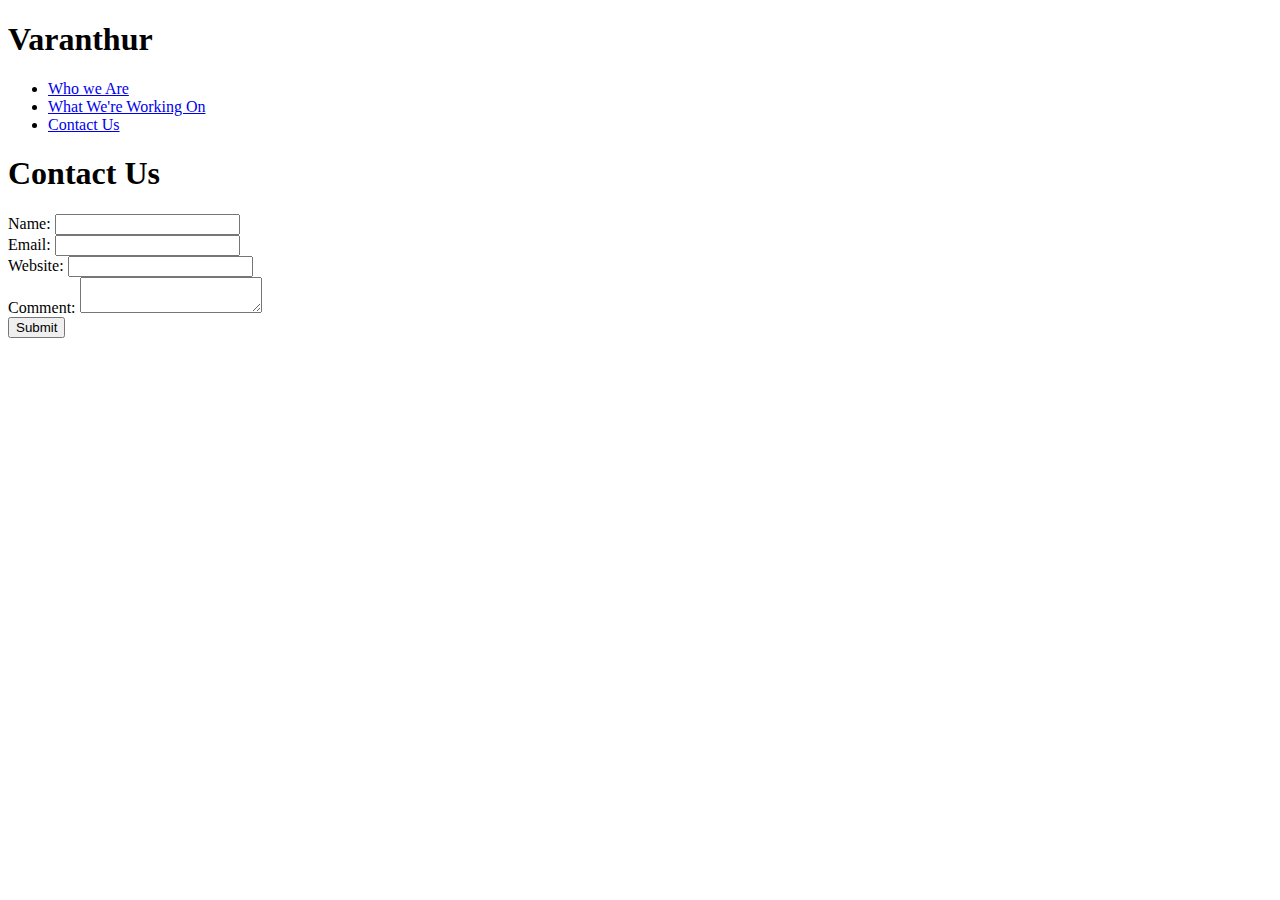
==== contactus.html @ 3079566f "Started repository" ====
<!DOCTYPE html>
<html lang= "eng">
<link type="text/css" rel="stylesheet" href="main.css">

    <body>

    <div class="title">

    <h1>Varanthur</h1>

        <ul class="nav">
            <li><a href=whoweare.html>Who we Are</a></li>
            <li><a href=whatwereworkingon.html>What We're Working On</a></li>
            <li><a href=contactus.html>Contact Us</a></li>
        </ul>

    </div>

<h1>Contact Us</h1>

    <form method="post">
        
        Name: <input type="text" name="name" id="name" /><br />

        Email: <input type="text" name="email" id="email" /><br />

        Website: <input type="text" name="websie" id="website" /><r />

        <br />

        Comment: <textarea name="comment" id="comment"></textarea><br />

        <input type="hidden" name="articleid" id="articalid" value="<? echo $_GET["id"]; ?>

        <input type="submit" value="Submit" id="submit" />

    
        
    </body>
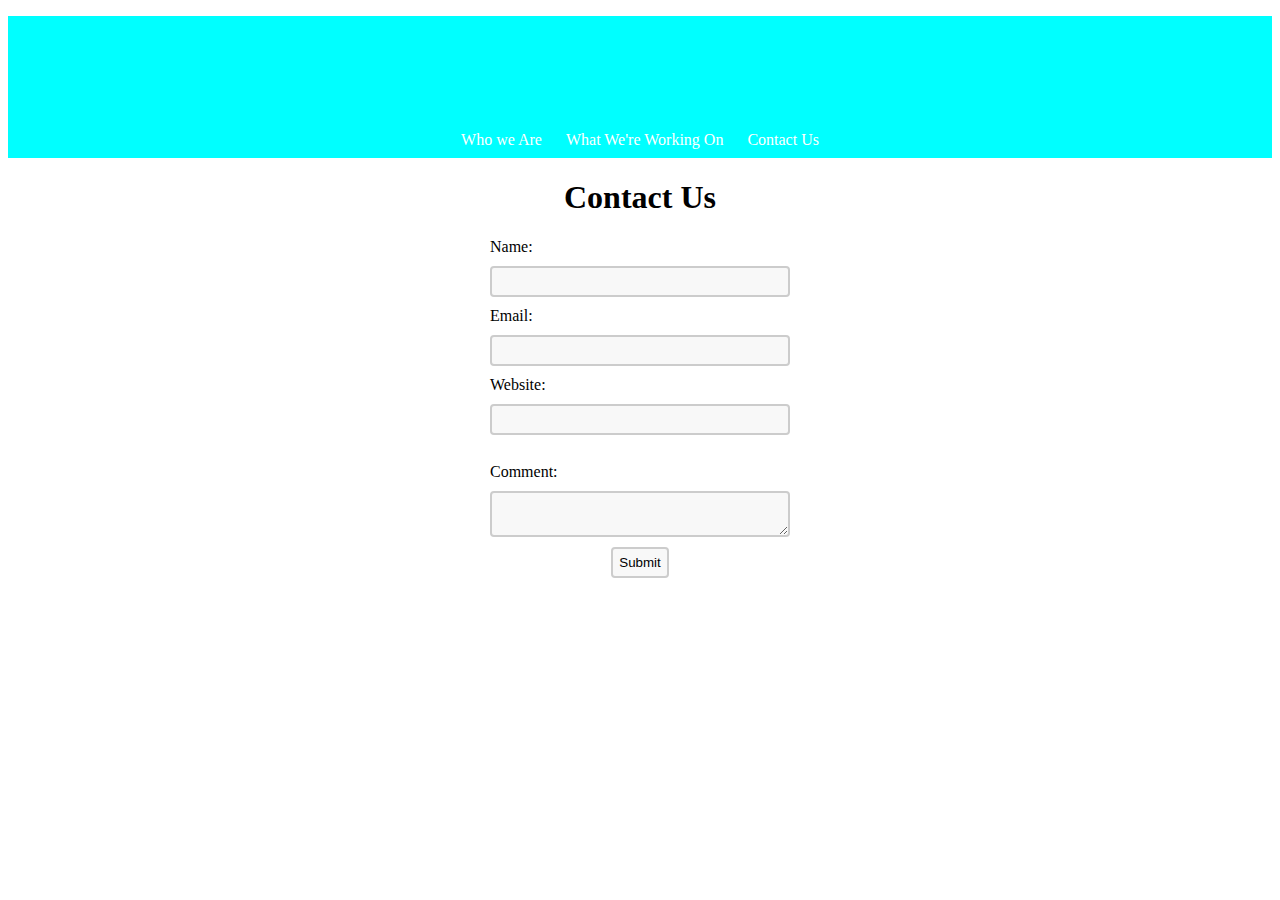
==== commit 56149912: "Add files via upload" ====
--- a/contactus.html
+++ b/contactus.html
@@ -1,12 +1,11 @@
 <!DOCTYPE html>
-<html lang= "eng">
-<link type="text/css" rel="stylesheet" href="main.css">
+<html lang="eng">
+<link type="text/css" rel="stylesheet" href="main.css" />
 
-    <body>
+<body>
 
     <div class="title">
 
-    <h1>Varanthur</h1>
 
         <ul class="nav">
             <li><a href=whoweare.html>Who we Are</a></li>
@@ -16,24 +15,27 @@
 
     </div>
 
-<h1>Contact Us</h1>
+    <h1>Contact Us</h1>
 
     <form method="post">
-        
-        Name: <input type="text" name="name" id="name" /><br />
 
-        Email: <input type="text" name="email" id="email" /><br />
+        Name: <input type="text" name="name" id="name" />
 
-        Website: <input type="text" name="websie" id="website" /><r />
+        Email: <input type="text" name="email" id="email" />
+
+        Website: <input type="text" name="websie" id="website" />
+        <r />
 
         <br />
 
-        Comment: <textarea name="comment" id="comment"></textarea><br />
-
-        <input type="hidden" name="articleid" id="articalid" value="<? echo $_GET["id"]; ?>
+        Comment: <textarea name="comment" id="comment"></textarea>
 
         <input type="submit" value="Submit" id="submit" />
 
-    
-        
-    </body>+    </form>
+
+
+
+</body>
+
+</html>--- a/main.css
+++ b/main.css
@@ -0,0 +1,92 @@
+a {
+    text-decoration: none;
+}
+
+a:hover {
+    text-decoration: underline;
+    color: darkred;
+}
+
+.nav {
+    list-style-type: none;
+    padding: 115px 10px 0px 10px;
+}
+
+.nav li {
+    display: inline;
+    padding: 0 10px;
+}
+
+.nav a {
+    color: white;
+}
+
+.companyname {
+    color: white;
+}
+head {
+    width: auto;
+    height: 142px;
+}
+.title {
+    background: url("varanthur_games.png") no-repeat;
+    background-position: center top;
+    width: auto;
+    height: 142px;
+    background-color: aqua;
+}
+
+
+
+body {
+    text-align: center;
+}
+
+.goals {
+    text-align: left;
+    margin: 0 auto;
+    display: inline-block;
+}
+
+input, textarea {
+    width: 100%;
+    display: block;
+    padding: 6px 6px;
+    margin: 10px 0;
+    box-sizing: border-box;
+    border: 2px solid #ccc;
+    border-radius: 4px;
+    background-color: #f8f8f8;
+}
+
+form {
+    width: 300px;
+    text-align: left;
+    margin: 0 auto;
+    display: inline-block;
+}
+
+#submit {
+    margin: 0 auto;
+    width: auto;
+
+}
+
+.footer {
+    position: fixed;
+    bottom:0;
+    text-align: center;
+    font-size: 16px;
+    font-family: verdana;
+    width: 100%;
+    height: 50px;
+    background-color: #f6f6f6;
+    }
+
+button {
+    cursor: pointer;
+    padding: 5px;
+}
+/* .ChangeColour {
+
+} */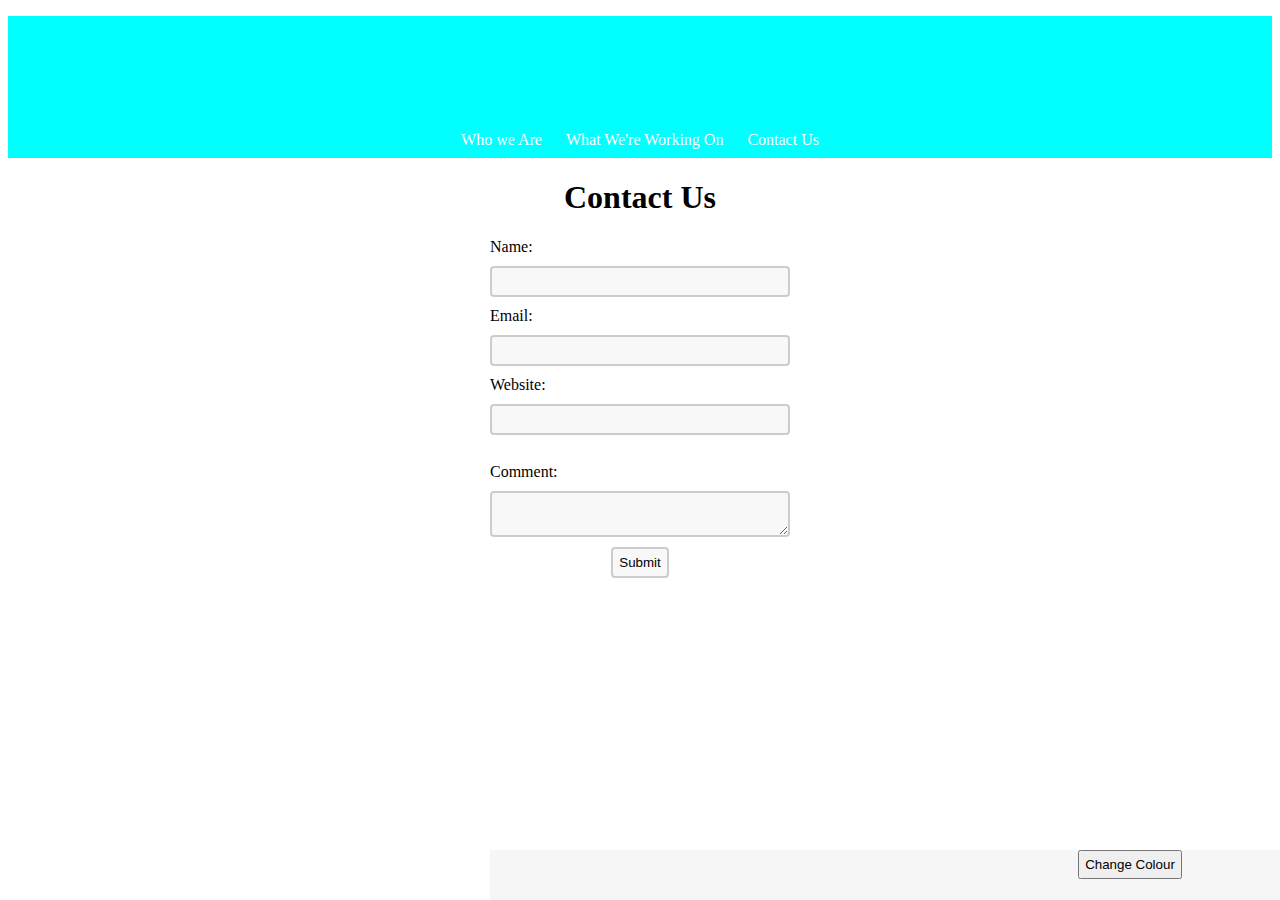
==== commit 137802c5: "Add files via upload" ====
--- a/contactus.html
+++ b/contactus.html
@@ -33,7 +33,19 @@
         <input type="submit" value="Submit" id="submit" />
 
     </form>
+    
+    <div class="footer">
 
+        <button class="ChangeColour">Change Colour</button>
+        <script type="text/javascript">
+            var color = ["#222f3e", "#5f27cd", "#f368e0", "#ee5253", "#0abde3", "#10ac84"]
+            var i = 0;
+            document.querySelector("button").addEventListener("click", function(){
+                i = i < color.length ? ++i : 0;
+            document.querySelector("body").style.background = color[i]
+        })
+        </script>
+    </div>
 
 
 </body>
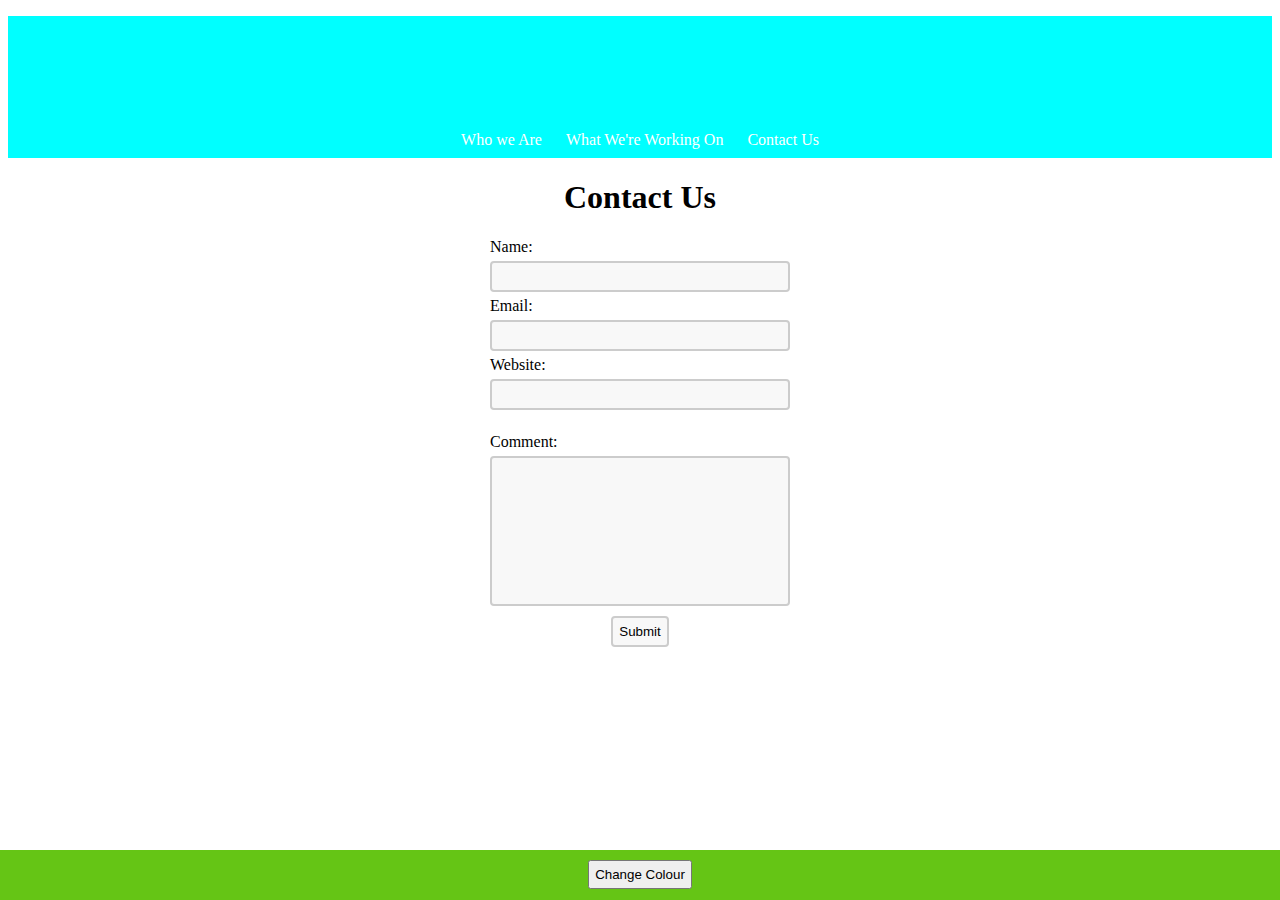
==== commit 04400f85: "Add files via upload" ====
--- a/contactus.html
+++ b/contactus.html
@@ -8,9 +8,9 @@
 
 
         <ul class="nav">
-            <li><a href=whoweare.html>Who we Are</a></li>
-            <li><a href=whatwereworkingon.html>What We're Working On</a></li>
-            <li><a href=contactus.html>Contact Us</a></li>
+            <li><a href="index.html">Who we Are</a></li>
+            <li><a href="whatwereworkingon.html">What We're Working On</a></li>
+            <li><a href="contactus.html">Contact Us</a></li>
         </ul>
 
     </div>
@@ -33,21 +33,26 @@
         <input type="submit" value="Submit" id="submit" />
 
     </form>
-    
-    <div class="footer">
 
-        <button class="ChangeColour">Change Colour</button>
+<footer>
+
+  <div class="footer">
+
+        <button class="change-colour" type="button">Change Colour</button>
         <script type="text/javascript">
             var color = ["#222f3e", "#5f27cd", "#f368e0", "#ee5253", "#0abde3", "#10ac84"]
             var i = 0;
-            document.querySelector("button").addEventListener("click", function(){
+            document.querySelector(".change-colour").addEventListener("click", function(){
+                document.querySelector("body").style.background = color[i]
                 i = i < color.length ? ++i : 0;
-            document.querySelector("body").style.background = color[i]
-        })
+            })
         </script>
     </div>
 
+</footer>
+  
 
 </body>
 
+
 </html>--- a/main.css
+++ b/main.css
@@ -49,30 +49,47 @@
 }
 
 input, textarea {
-    width: 100%;
+    text-align: center;
+    width: 300px;
     display: block;
     padding: 6px 6px;
-    margin: 10px 0;
     box-sizing: border-box;
     border: 2px solid #ccc;
     border-radius: 4px;
     background-color: #f8f8f8;
+    resize: none;
 }
 
 form {
     width: 300px;
     text-align: left;
-    margin: 0 auto;
     display: inline-block;
 }
 
-#submit {
-    margin: 0 auto;
-    width: auto;
-
+#name {
+    margin: 5px 0;
 }
 
-.footer {
+#email {
+    margin: 5px 0;
+}
+
+#website {
+    margin: 5px 0;
+}
+
+#comment {
+    height: 150px;
+    margin: 5px 0;
+}
+
+#submit {
+    margin: 10px auto;
+    width: auto;
+}
+
+
+/* .footer {
     position: fixed;
     bottom:0;
     text-align: center;
@@ -80,13 +97,21 @@
     font-family: verdana;
     width: 100%;
     height: 50px;
-    background-color: #f6f6f6;
-    }
+    background-color: #65c515;
+    } */
 
 button {
     cursor: pointer;
     padding: 5px;
+    margin: 10px 0 0 0;
 }
-/* .ChangeColour {
 
-} */+footer {
+    text-align: center;
+    position: fixed;
+    left: 0;
+    bottom: 0;
+    width: 100%;
+    height: 50px;
+    background-color: #65c515;
+}
